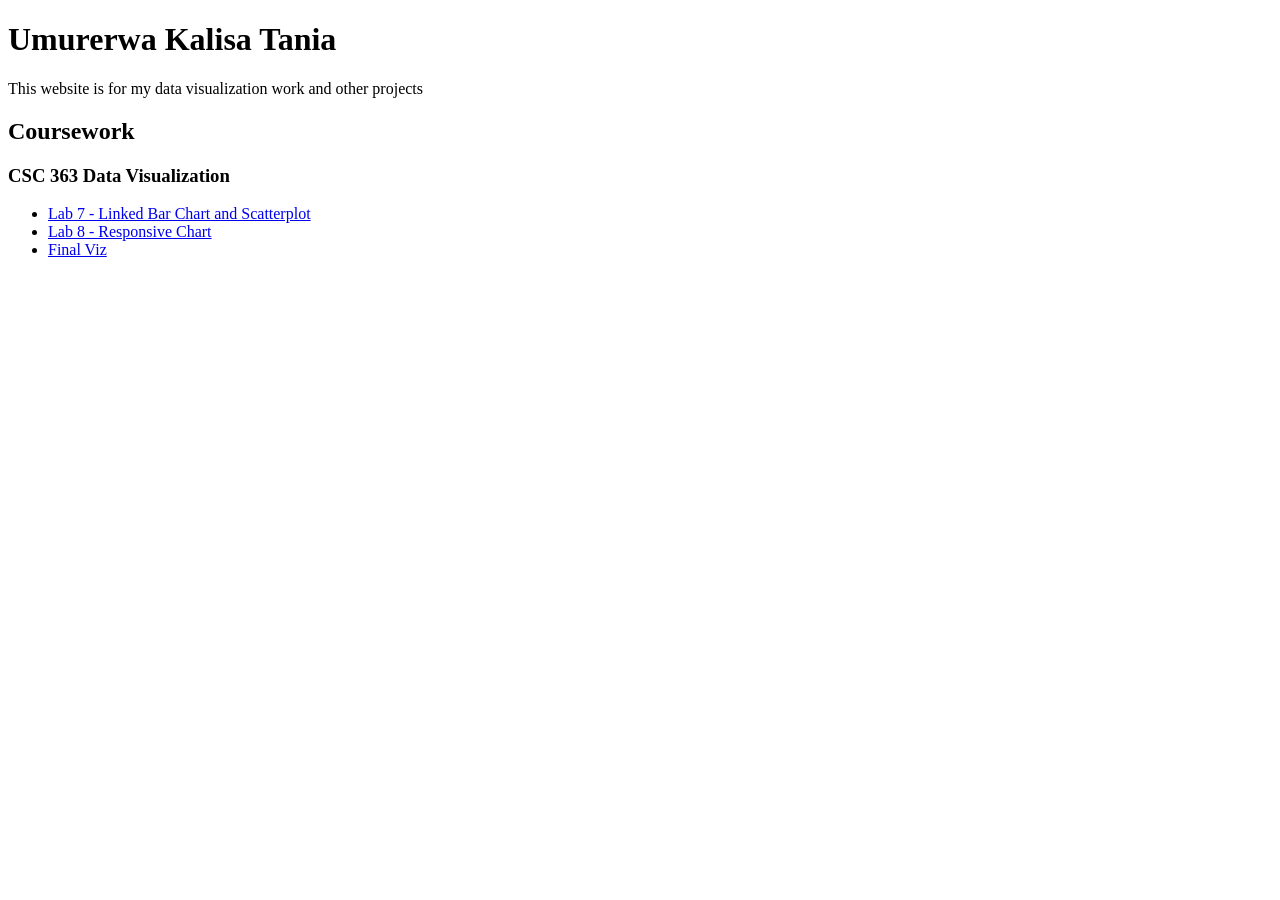
==== index.html @ 556945b1 "Update index.html" ====
<!DOCTYPE html>
<html>
  <head>
    <meta charset="UTF-8">
    <meta name="viewport" content="width=device-width, initial-scale=1.0">
    <title>My Github Portfolio</title>
    <link href="https://fonts.googleapis.com/css2?family=Poppins:wght@300;400;600;700&display=swap" rel="stylesheet">
  </head>
  <body>
    <h1>Umurerwa Kalisa Tania</h1>
    <p>This website is for my data visualization work and other projects</p>

    <h2>Coursework</h2>
    <h3>CSC 363 Data Visualization</h3>

    <ul>
      <li> <a href="lab-7-multiple-views-taumurerwakalisa-1/trails-skeleton/index.html">Lab 7 - Linked Bar Chart and Scatterplot</a></li>
      <li> <a href="lab-8-advanced-topics-taumurerwakalisa/responsive/index.html">Lab 8 - Responsive Chart</a></li>
      <li> <a href="datavizfinal_May8/treemap.html"> Final Viz</a></li>
    </ul>
  </body>
</html>
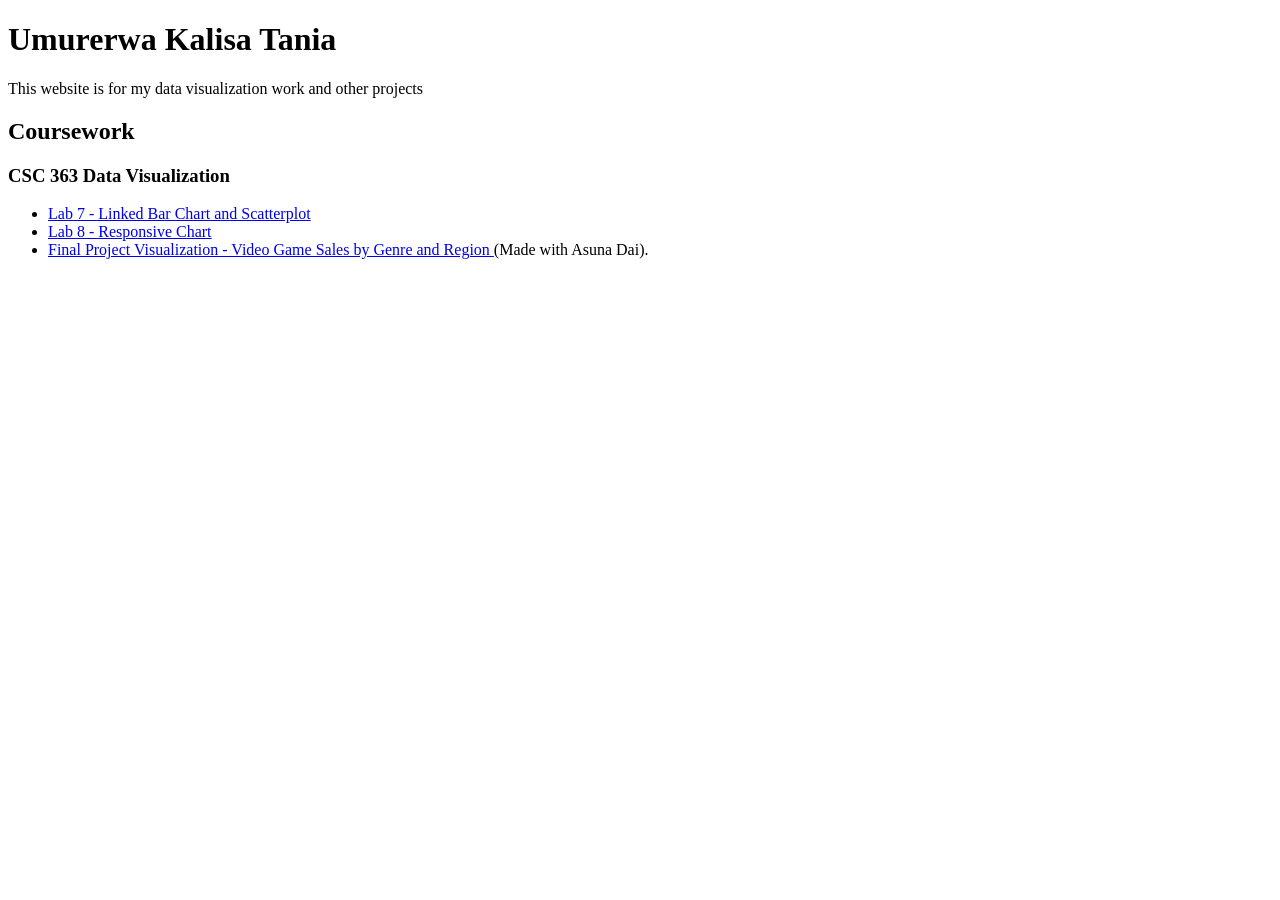
==== commit 4c17e79a: "Update index.html" ====
--- a/index.html
+++ b/index.html
@@ -16,7 +16,7 @@
     <ul>
       <li> <a href="lab-7-multiple-views-taumurerwakalisa-1/trails-skeleton/index.html">Lab 7 - Linked Bar Chart and Scatterplot</a></li>
       <li> <a href="lab-8-advanced-topics-taumurerwakalisa/responsive/index.html">Lab 8 - Responsive Chart</a></li>
-      <li> <a href="datavizfinal_May8/treemap.html"> Final Viz</a></li>
+      <li> <a href="datavizfinal_May8/index.html"> Final Project Visualization - Video Game Sales by Genre and Region </a> (Made with Asuna Dai).</li>
     </ul>
   </body>
 </html>
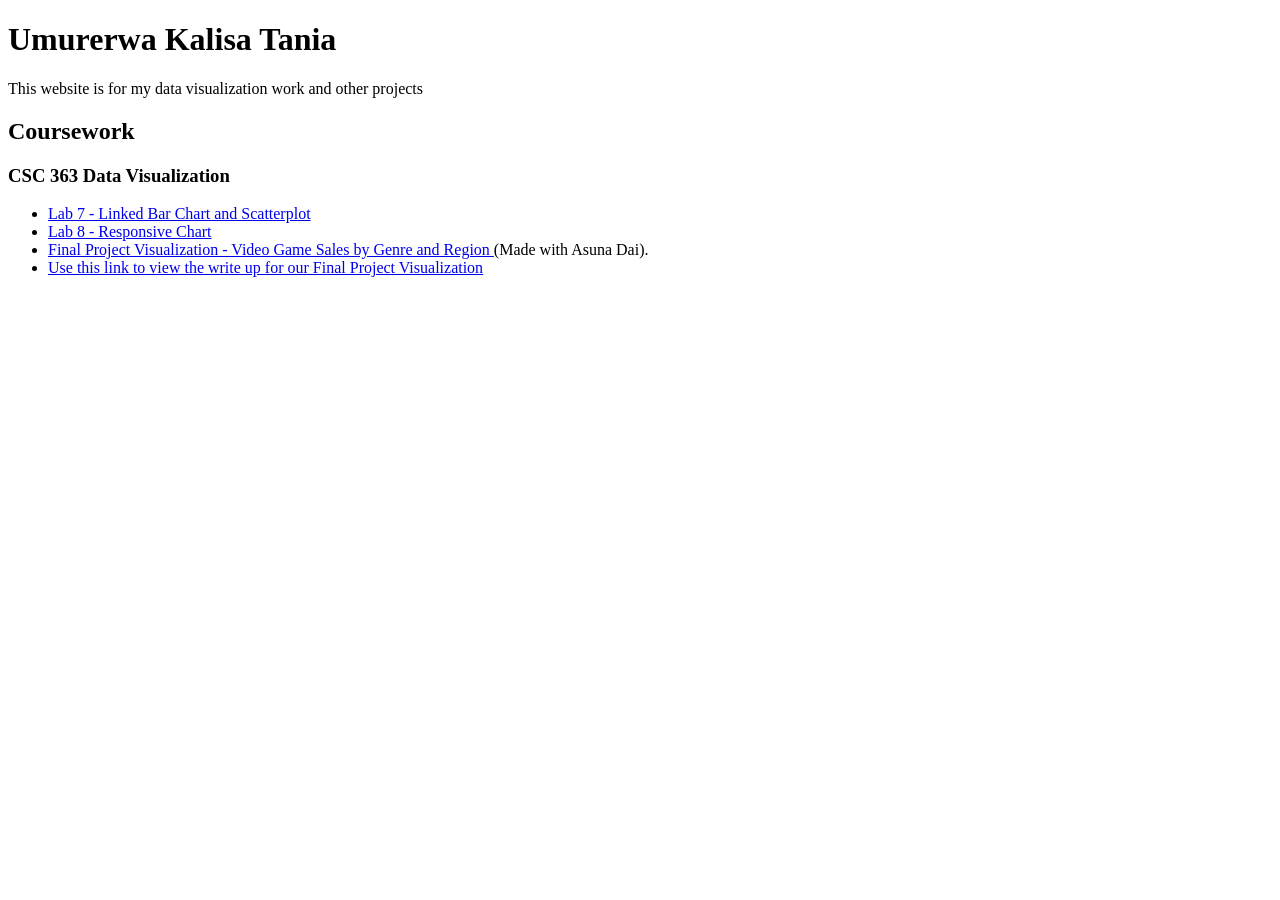
==== commit 8b20b5b4: "Update index.html" ====
--- a/index.html
+++ b/index.html
@@ -17,6 +17,7 @@
       <li> <a href="lab-7-multiple-views-taumurerwakalisa-1/trails-skeleton/index.html">Lab 7 - Linked Bar Chart and Scatterplot</a></li>
       <li> <a href="lab-8-advanced-topics-taumurerwakalisa/responsive/index.html">Lab 8 - Responsive Chart</a></li>
       <li> <a href="datavizfinal_May8/index.html"> Final Project Visualization - Video Game Sales by Genre and Region </a> (Made with Asuna Dai).</li>
+      <li> <a href="Written documents/Data Vis Final Write Up .pdf">Use this link to view the write up for our Final Project Visualization</a></li>
     </ul>
   </body>
 </html>
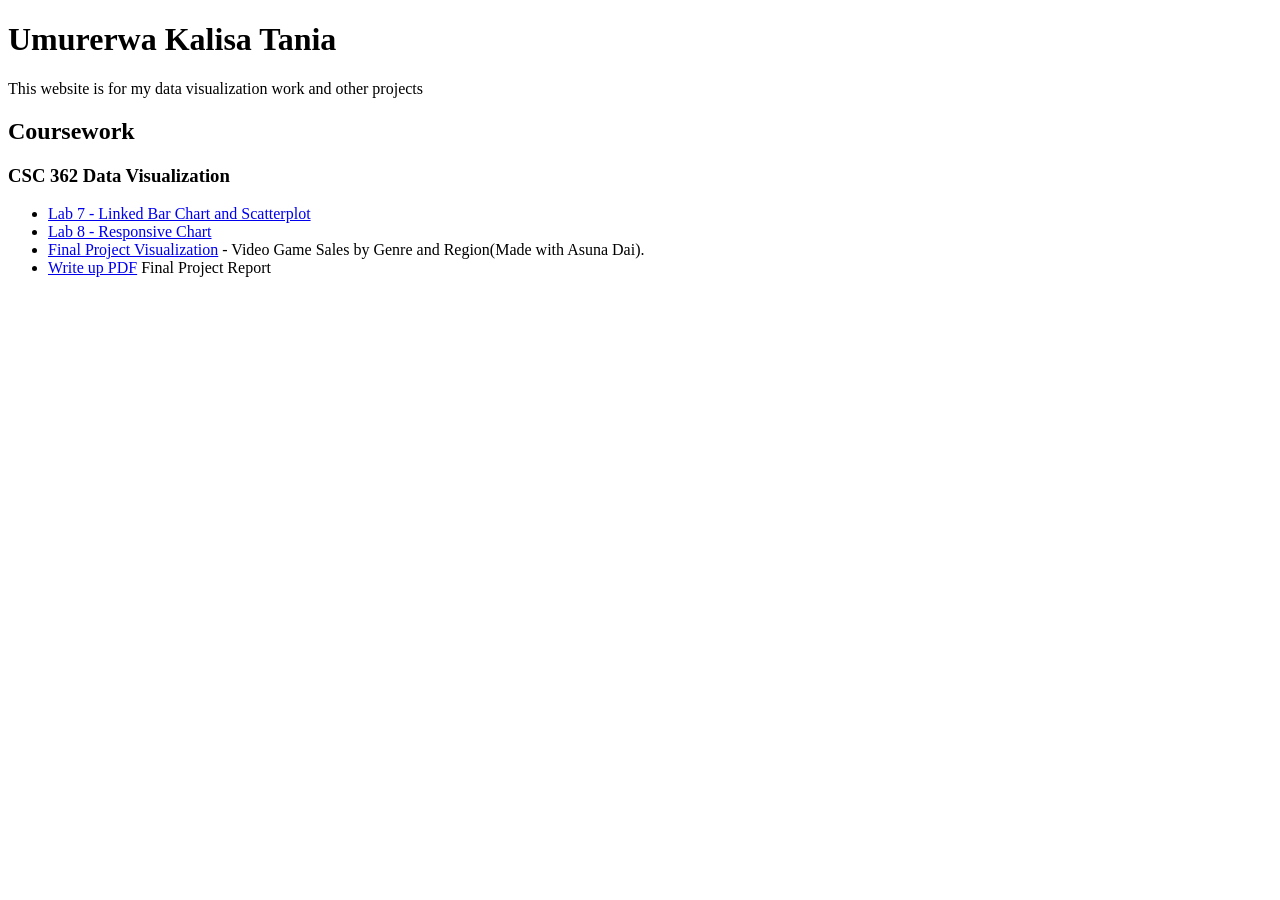
==== commit 879f8c2b: "Update index.html" ====
--- a/index.html
+++ b/index.html
@@ -11,13 +11,13 @@
     <p>This website is for my data visualization work and other projects</p>
 
     <h2>Coursework</h2>
-    <h3>CSC 363 Data Visualization</h3>
+    <h3>CSC 362 Data Visualization</h3>
 
     <ul>
       <li> <a href="lab-7-multiple-views-taumurerwakalisa-1/trails-skeleton/index.html">Lab 7 - Linked Bar Chart and Scatterplot</a></li>
       <li> <a href="lab-8-advanced-topics-taumurerwakalisa/responsive/index.html">Lab 8 - Responsive Chart</a></li>
-      <li> <a href="datavizfinal_May8/index.html"> Final Project Visualization - Video Game Sales by Genre and Region </a> (Made with Asuna Dai).</li>
-      <li> <a href="Written documents/Data Vis Final Write Up .pdf">Use this link to view the write up for our Final Project Visualization</a></li>
+      <li> <a href="datavizfinal_May8/index.html"> Final Project Visualization</a> - Video Game Sales by Genre and Region(Made with Asuna Dai).</li>
+      <li> <a href="Written documents/Data Vis Final Write Up .pdf"> Write up PDF</a> Final Project Report</li>
     </ul>
   </body>
 </html>
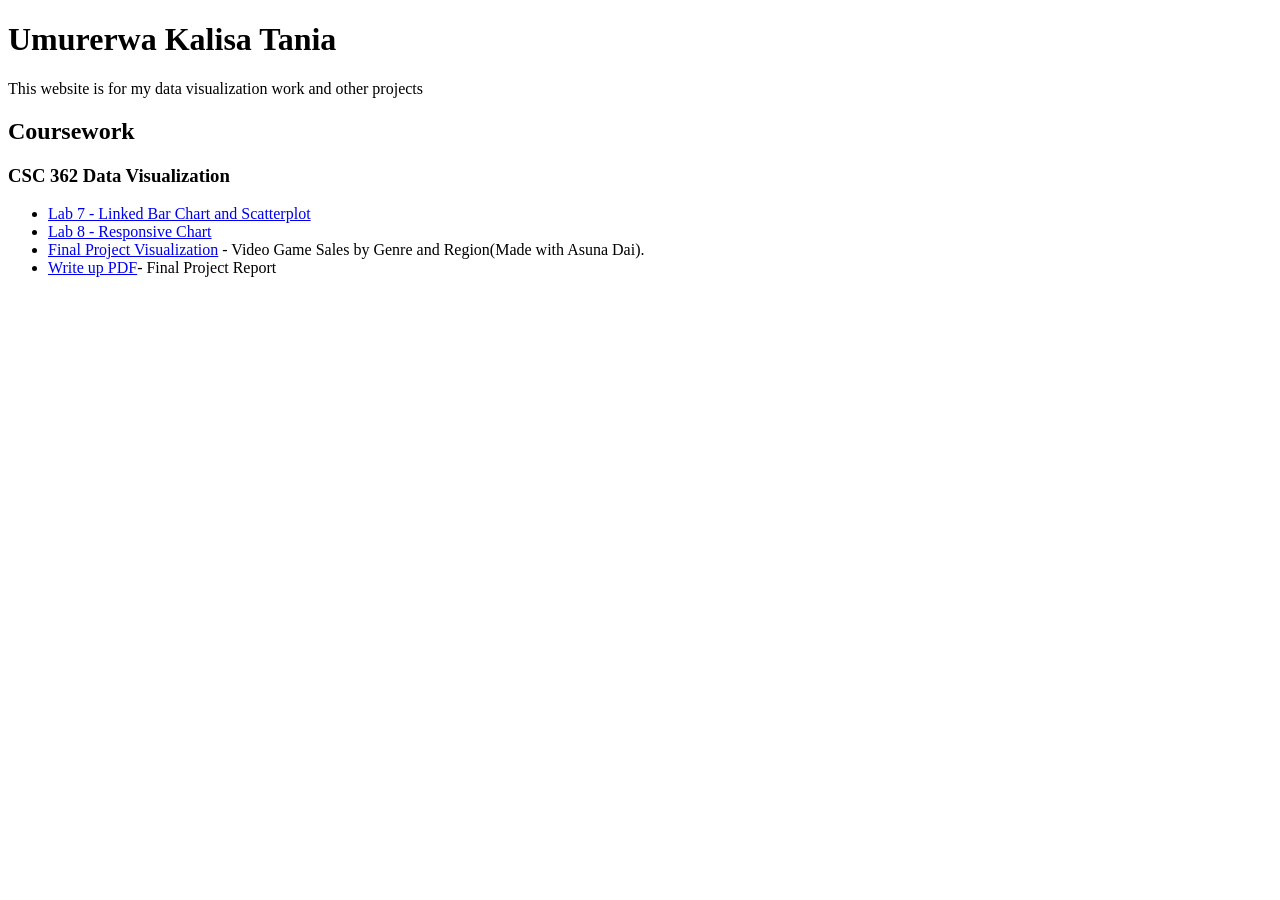
==== commit b3db1efa: "Update index.html" ====
--- a/index.html
+++ b/index.html
@@ -17,7 +17,7 @@
       <li> <a href="lab-7-multiple-views-taumurerwakalisa-1/trails-skeleton/index.html">Lab 7 - Linked Bar Chart and Scatterplot</a></li>
       <li> <a href="lab-8-advanced-topics-taumurerwakalisa/responsive/index.html">Lab 8 - Responsive Chart</a></li>
       <li> <a href="datavizfinal_May8/index.html"> Final Project Visualization</a> - Video Game Sales by Genre and Region(Made with Asuna Dai).</li>
-      <li> <a href="Written documents/Data Vis Final Write Up .pdf"> Write up PDF</a> Final Project Report</li>
+      <li> <a href="Written documents/Data Vis Final Write Up .pdf"> Write up PDF</a>- Final Project Report</li>
     </ul>
   </body>
 </html>
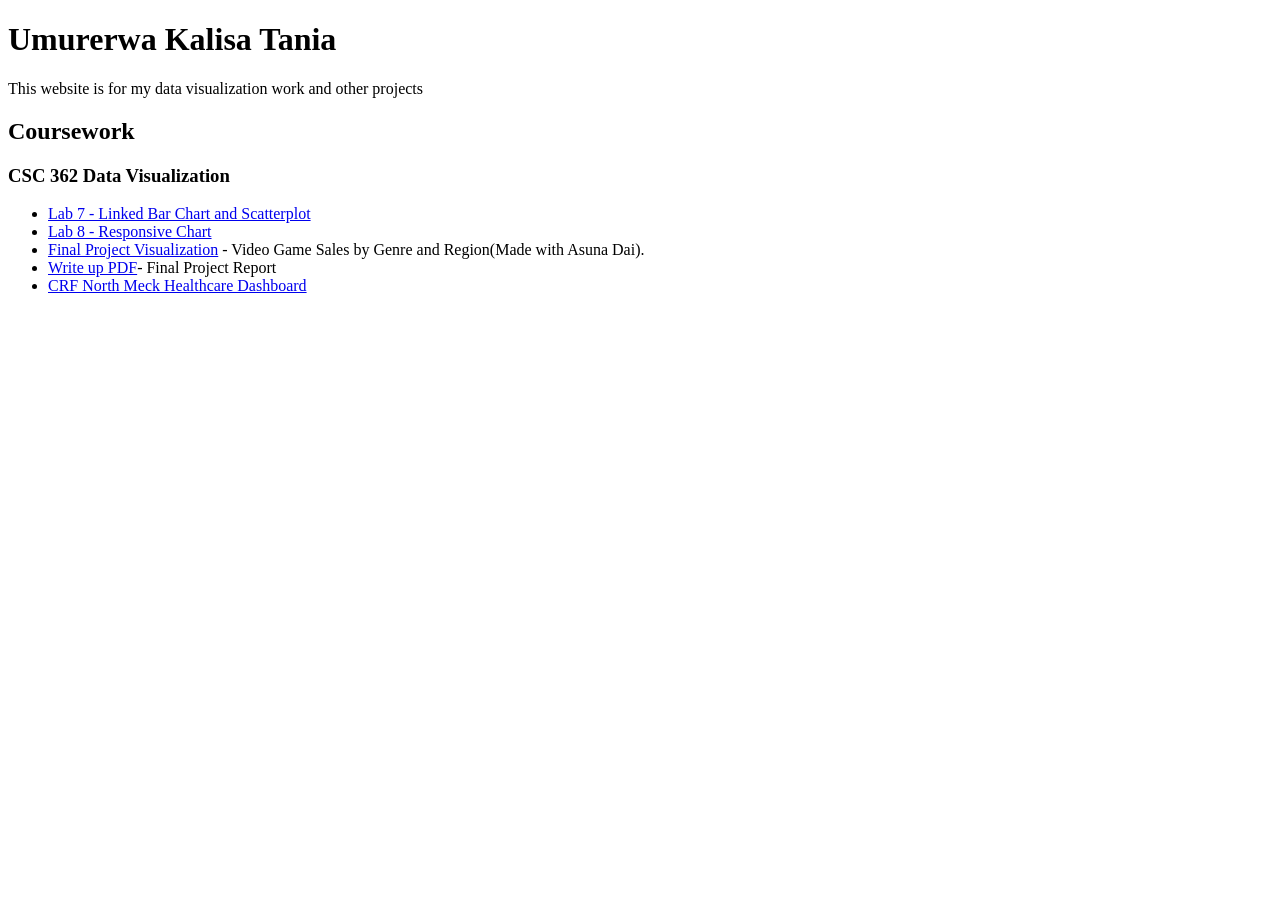
==== commit 03cb2256: "Update index.html" ====
--- a/index.html
+++ b/index.html
@@ -18,6 +18,7 @@
       <li> <a href="lab-8-advanced-topics-taumurerwakalisa/responsive/index.html">Lab 8 - Responsive Chart</a></li>
       <li> <a href="datavizfinal_May8/index.html"> Final Project Visualization</a> - Video Game Sales by Genre and Region(Made with Asuna Dai).</li>
       <li> <a href="Written documents/Data Vis Final Write Up .pdf"> Write up PDF</a>- Final Project Report</li>
+      <li> <a href="first_viz/index.html"> CRF North Meck Healthcare Dashboard </a></li>
     </ul>
   </body>
 </html>
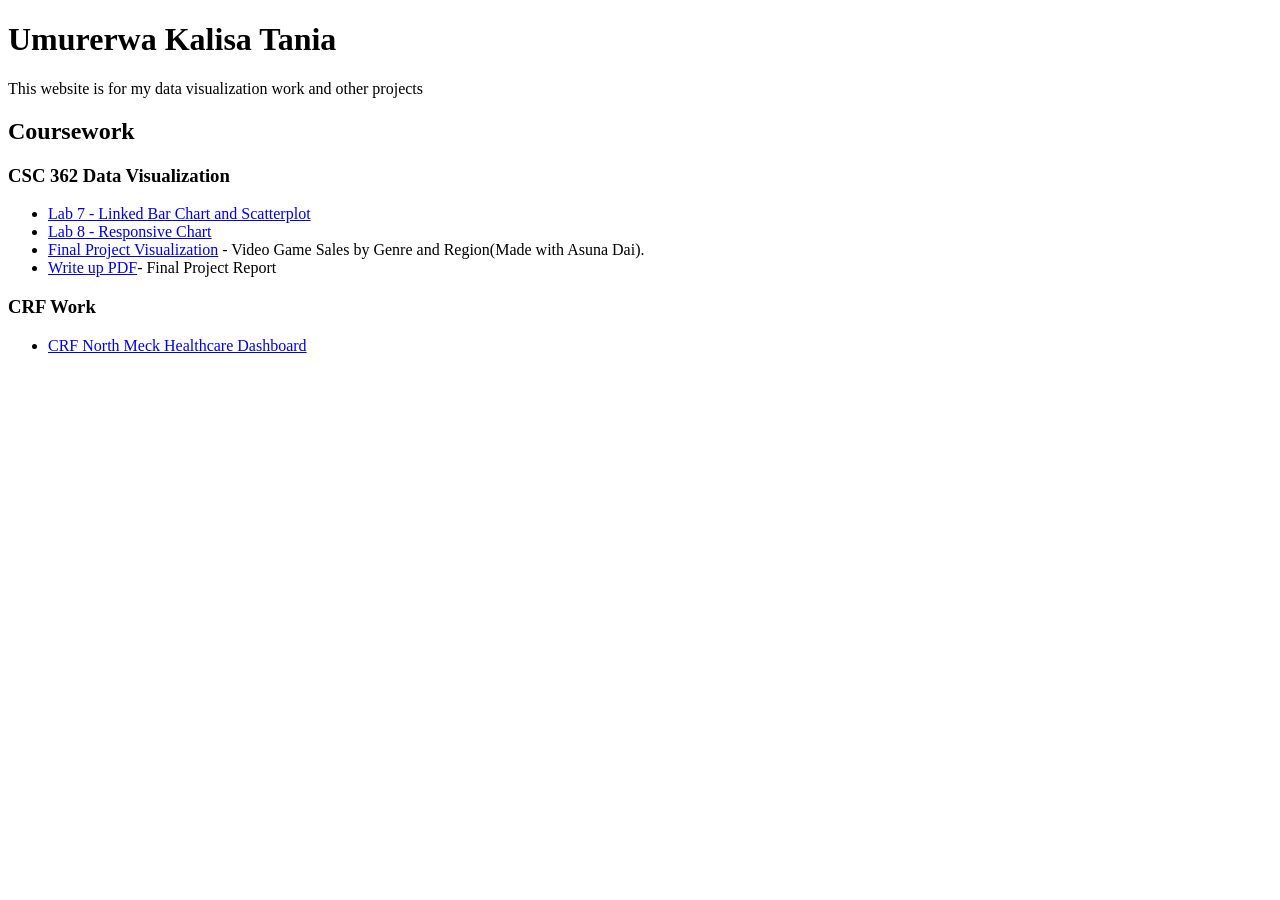
==== commit 73cfb62f: "Update index.html" ====
--- a/index.html
+++ b/index.html
@@ -18,7 +18,11 @@
       <li> <a href="lab-8-advanced-topics-taumurerwakalisa/responsive/index.html">Lab 8 - Responsive Chart</a></li>
       <li> <a href="datavizfinal_May8/index.html"> Final Project Visualization</a> - Video Game Sales by Genre and Region(Made with Asuna Dai).</li>
       <li> <a href="Written documents/Data Vis Final Write Up .pdf"> Write up PDF</a>- Final Project Report</li>
-      <li> <a href="first_viz/index.html"> CRF North Meck Healthcare Dashboard </a></li>
+    </ul>
+
+    <h3>CRF Work</h3>
+    <ul>
+      <li> <a href="first_viz/index.html"> CRF North Meck Healthcare Dashboard</a></li>
     </ul>
   </body>
 </html>
